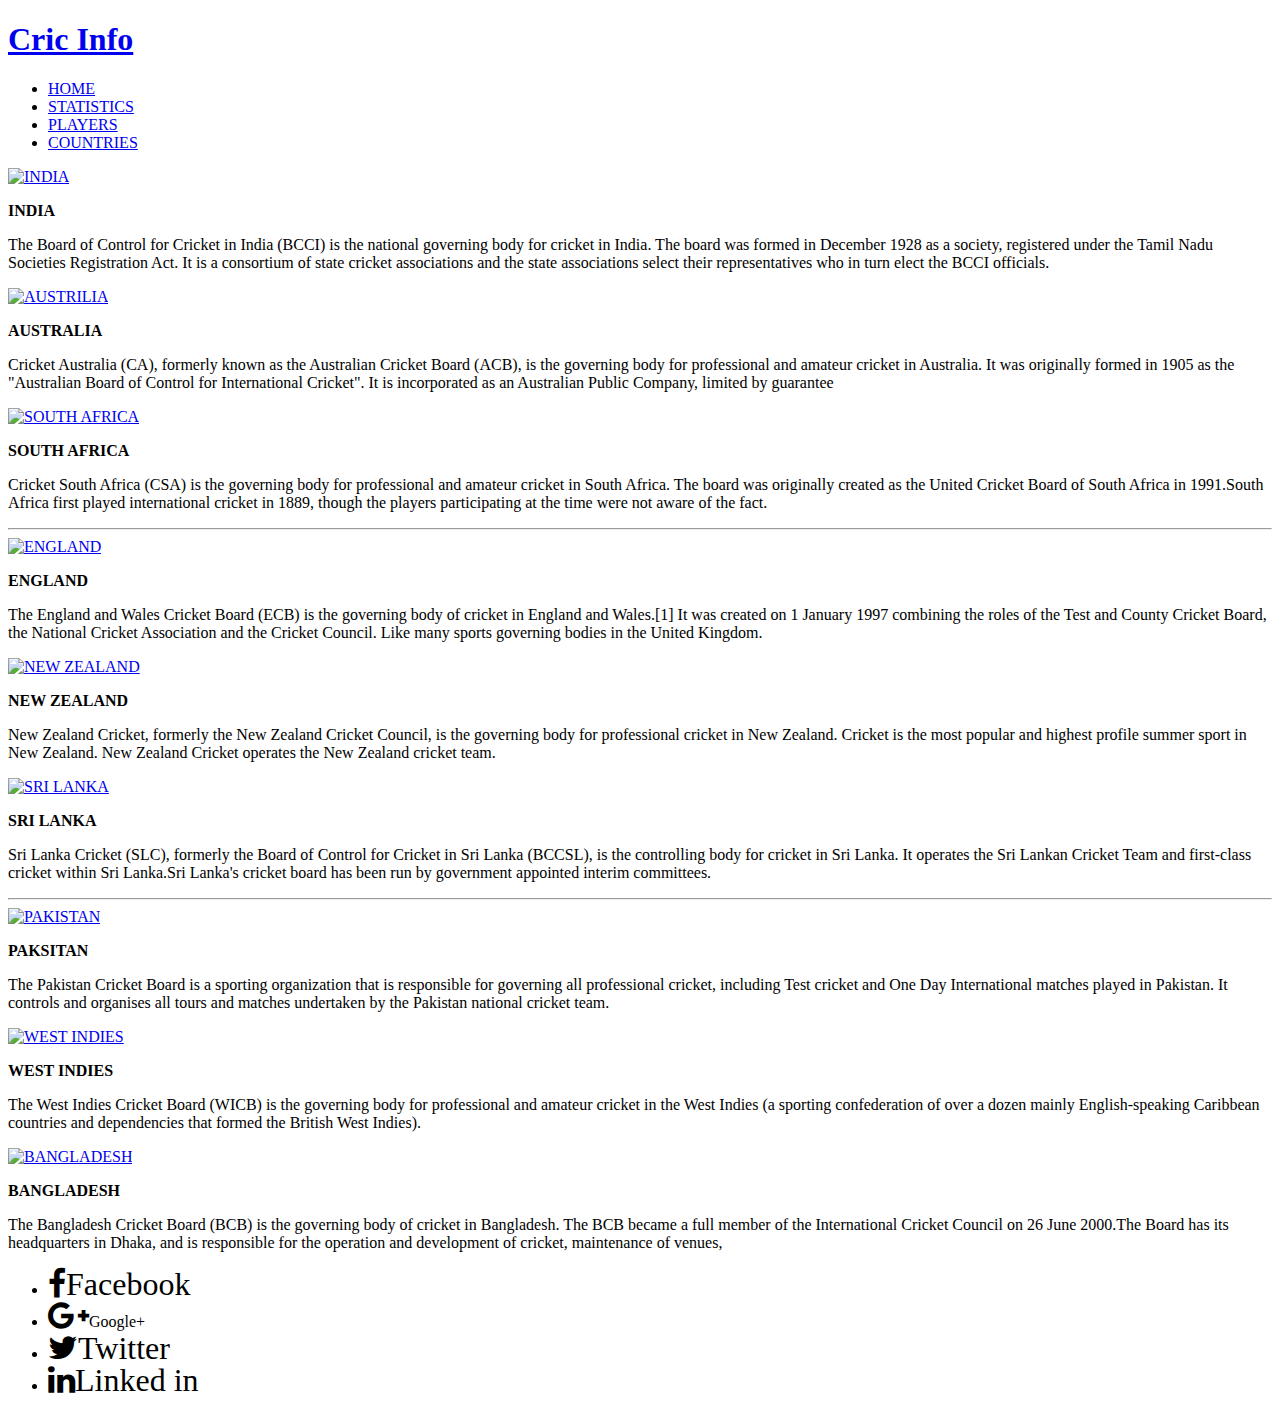
==== countries.html @ c3355572 "created second web page" ====
<!DOCTYPE html>
<html>
  <head>
    <meta charset="utf-8">
    <title>Countries</title>
    <link rel="stylesheet" type="text/css" href="css/reset.css"/>
    <link rel="stylesheet" type="text/css" href="css/text.css"/>
    <link rel="stylesheet" type="text/css" href="css/960_12_col.css"/>
    <link rel="stylesheet" type="text/css" href="css/style.css"/>
    <link rel="stylesheet" href="http://cdnjs.cloudflare.com/ajax/libs/font-awesome/4.4.0/css/font-awesome.min.css">
    <link href='https://fonts.googleapis.com/css?family=Open+Sans:400,700' rel='stylesheet' type='text/css'>
  </head>
  <body>
    <header>
      <div class="header">
          <h1> <a href="#">Cric Info</a> </h1>
        <nav>
          <ul>
            <li><a href="index.html">HOME</a></li>
            <li><a href="#">STATISTICS</a></li>
            <li><a href="#">PLAYERS</a></li>
            <li><a href="countries.html">COUNTRIES</a></li>
          </ul>
        </nav>
      </div>
    </header>
    <div class="section4 container_12">
      <div class="grid_4">
        <a href="#"><img src="img/bcci.jpg" alt="INDIA"/></a>
        <p class="name"><strong >INDIA</strong></p>
        <p class="section1data">
          The Board of Control for Cricket in India (BCCI) is the
          national governing body for cricket in India. The board was
          formed in December 1928 as a society, registered under the Tamil Nadu
          Societies Registration Act. It is a consortium of state cricket
          associations and the state associations select their representatives
          who in turn elect the BCCI officials.
        </p>
      </div>
      <div class="grid_4">
        <a href="#"><img src="img/aus.jpg" alt="AUSTRILIA" /></a>
        <p class="name"><strong>AUSTRALIA</strong></p>
        <p class="section1data">
          Cricket Australia (CA), formerly known as the Australian Cricket
          Board (ACB), is the governing body for professional and amateur
          cricket in Australia. It was originally formed in 1905 as the
          "Australian Board of Control for International Cricket". It is
          incorporated as an Australian Public Company, limited by guarantee
         </p>
      </div>
      <div class="grid_4">
        <a href="#"><img src="img/rsa.jpg" alt="SOUTH AFRICA" /></a>
        <p class="name"><strong>SOUTH AFRICA</strong></p>
        <p class="section1data">
          Cricket South Africa (CSA) is the governing body for professional
          and amateur cricket in South Africa. The board was originally created
          as the United Cricket Board of South Africa in 1991.South Africa first
          played international cricket in 1889, though the players participating
          at the time were not aware of the fact.
         </p>
      </div>
      <hr class="count"/>
    </div>
    <div class="section5 container_12">
      <div class="grid_4">
        <a href="#"><img src="img/ecb.png" alt="ENGLAND" /></a>
        <p class="name"><strong>ENGLAND</strong></p>
        <p class="section1data">
          The England and Wales Cricket Board (ECB) is the governing body of cricket
          in England and Wales.[1] It was created on 1 January 1997 combining the roles
          of the Test and County Cricket Board, the National Cricket Association and the
          Cricket Council. Like many sports governing bodies in the United Kingdom.
        </p>
      </div>
      <div class="grid_4">
        <a href="#"><img src="img/nz.png" alt="NEW ZEALAND"/></a>
        <p class="name"><strong>NEW ZEALAND</strong></p>
        <p class="section1data">
          New Zealand Cricket, formerly the New Zealand Cricket Council,
          is the governing body for professional cricket in New Zealand.
          Cricket is the most popular and highest profile summer sport in New Zealand.
          New Zealand Cricket operates the New Zealand cricket team.
        </p>
      </div>
      <div class="grid_4">
        <a href="#"><img src="img/SL.jpg" alt="SRI LANKA"/></a>
        <p class="name"><strong>SRI LANKA</strong></p>
        <p class="section1data">
          Sri Lanka Cricket (SLC), formerly the Board of Control for Cricket
          in Sri Lanka (BCCSL), is the controlling body for cricket in Sri Lanka.
          It operates the Sri Lankan Cricket Team and first-class cricket within
          Sri Lanka.Sri Lanka's cricket board has been run by government appointed
          interim committees.
        </p>
      </div>
    </div>
    <hr class="count"/>
    <div class="section5 container_12">
      <div class="grid_4">
        <a href="#"><img src="img/pcb.jpg" alt="PAKISTAN" /></a>
        <p class="name"><strong>PAKSITAN</strong></p>
        <p class="section1data">
          The Pakistan Cricket Board is a sporting organization that is responsible
          for governing all professional cricket, including Test cricket and One Day
          International matches played in Pakistan. It controls and organises all tours
          and matches undertaken by the Pakistan national cricket team.
        </p>
      </div>
      <div class="grid_4">
        <a href="#"><img src="img/wi.png" alt="WEST INDIES" /></a>
        <p class="name"><strong>WEST INDIES</strong></p>
        <p class="section1data">
          The West Indies Cricket Board (WICB) is the governing body for
          professional and amateur cricket in the West Indies (a sporting
          confederation of over a dozen mainly English-speaking Caribbean
          countries and dependencies that formed the British West Indies).
        </p>
      </div>
      <div class="grid_4">
        <a href="#"><img src="img/ban.jpg" alt="BANGLADESH" /></a>
        <p class="name"><strong>BANGLADESH</strong></p>
        <p class="section1data">
          The Bangladesh Cricket Board (BCB) is the governing body of cricket
          in Bangladesh. The BCB became a full member of the International Cricket
          Council on 26 June 2000.The Board has its headquarters in Dhaka, and is
          responsible for the operation and development of cricket, maintenance of venues,
        </p>
      </div>
    </div>
    <footer class="foot">
         <ul>
          <li><i class="fa fa-facebook fa-2x fb" aria-hidden="true"><span>Facebook</i></li>
          <li><i class="fa fa-google-plus fa-2x" aria-hidden="true"></i><span>Google+</span></li>
          <li><i class="fa fa-twitter fa-2x" aria-hidden="true"><span>Twitter</span></i></li>
          <li><i class="fa fa-linkedin fa-2x" aria-hidden="true"><span>Linked in</span></i></li>
         </ul>
    </footer>
  </body>
</html>
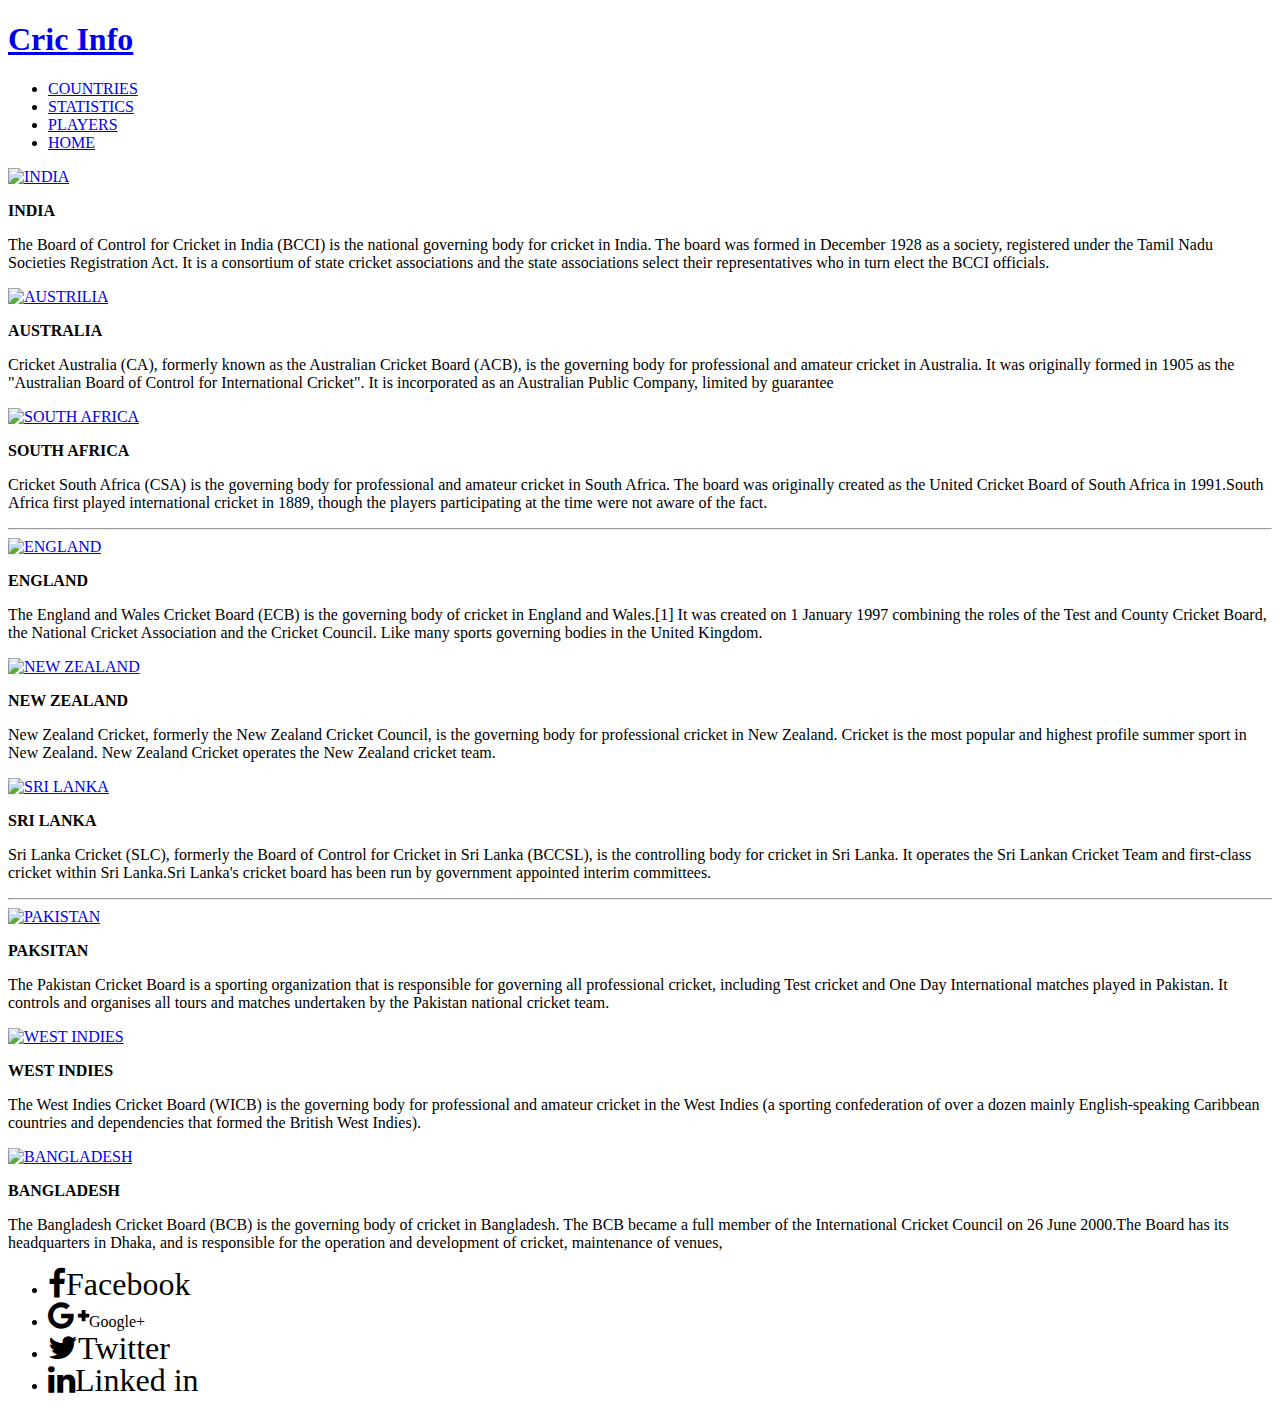
==== commit f196b028: "done with 2 web pages" ====
--- a/countries.html
+++ b/countries.html
@@ -16,10 +16,10 @@
           <h1> <a href="#">Cric Info</a> </h1>
         <nav>
           <ul>
-            <li><a href="index.html">HOME</a></li>
+            <li><a href="countries.html">COUNTRIES</a></li>
             <li><a href="#">STATISTICS</a></li>
             <li><a href="#">PLAYERS</a></li>
-            <li><a href="countries.html">COUNTRIES</a></li>
+            <li><a href="index.html">HOME</a></li>
           </ul>
         </nav>
       </div>
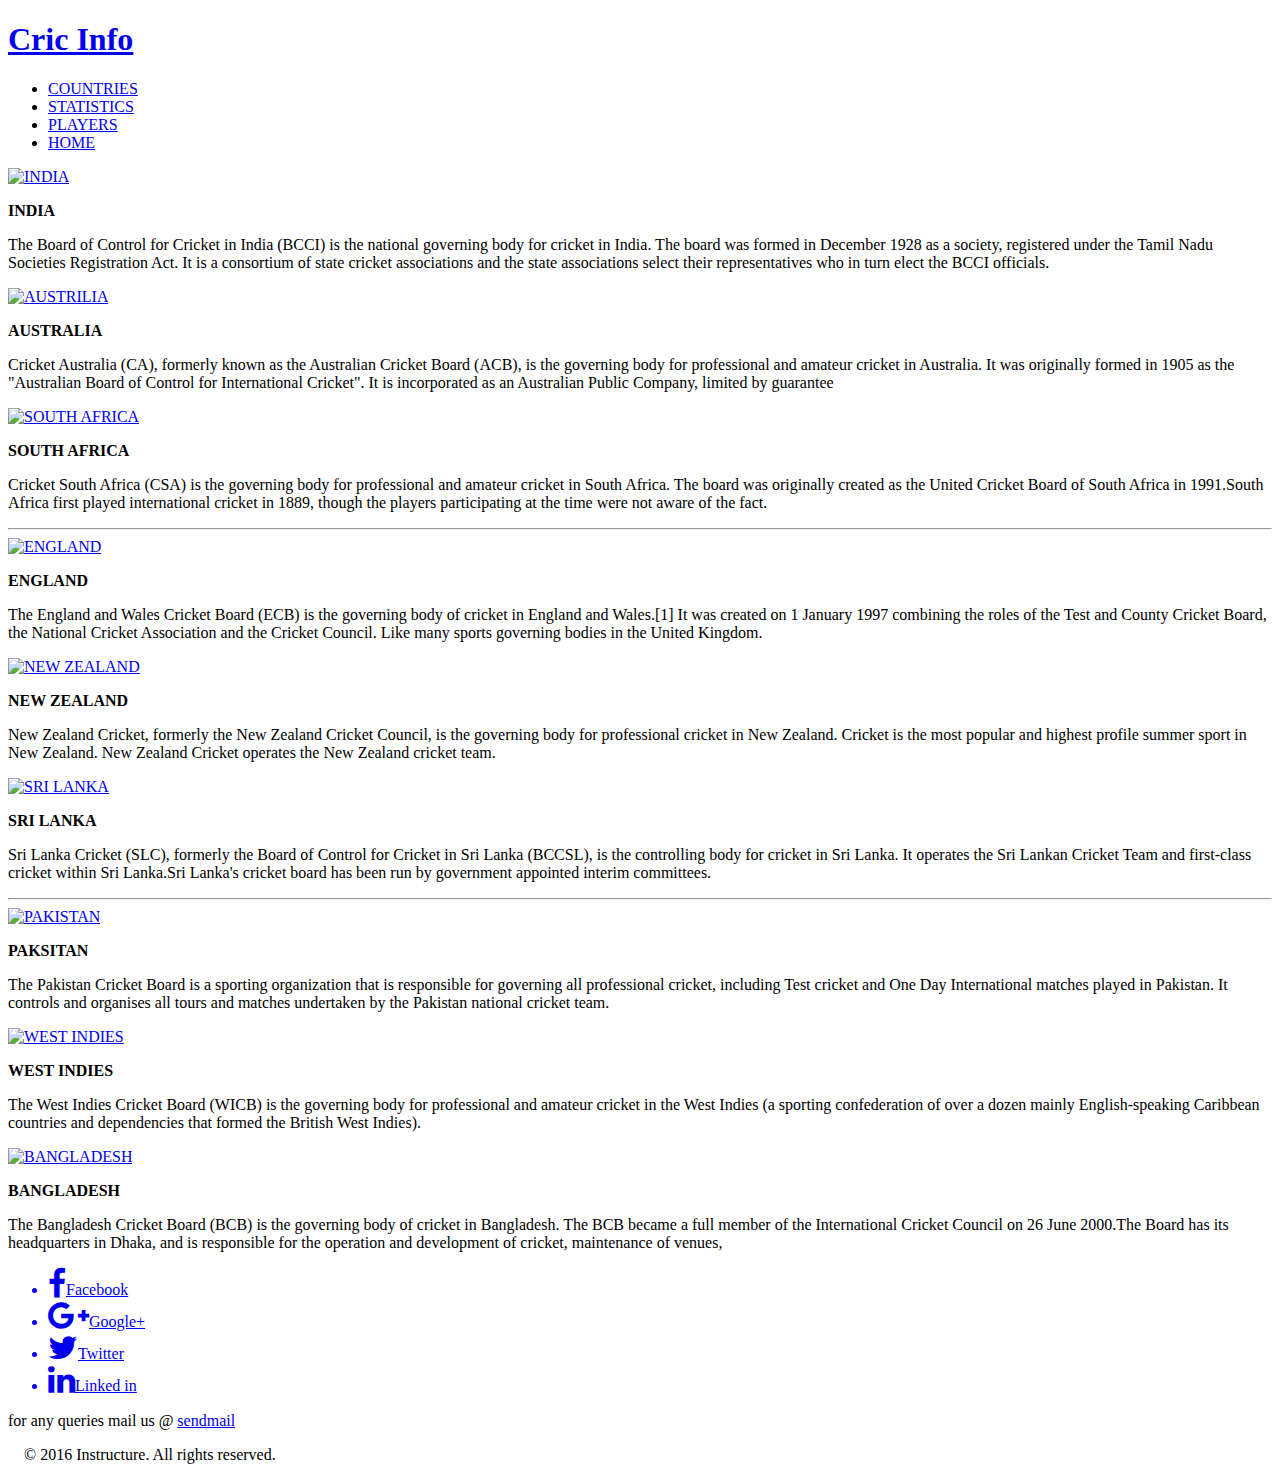
==== commit ea55a420: "done some changes to footer" ====
--- a/countries.html
+++ b/countries.html
@@ -129,11 +129,13 @@
     </div>
     <footer class="foot">
          <ul>
-          <li><i class="fa fa-facebook fa-2x fb" aria-hidden="true"><span>Facebook</i></li>
-          <li><i class="fa fa-google-plus fa-2x" aria-hidden="true"></i><span>Google+</span></li>
-          <li><i class="fa fa-twitter fa-2x" aria-hidden="true"><span>Twitter</span></i></li>
-          <li><i class="fa fa-linkedin fa-2x" aria-hidden="true"><span>Linked in</span></i></li>
+          <a href="#"><li><i class="fa fa-facebook fa-2x fb" aria-hidden="true"></i><span>Facebook</li></a>
+          <a href="#"><li><i class="fa fa-google-plus fa-2x google" aria-hidden="true"></i><span>Google+</span></li></a>
+          <a href="#"><li><i class="fa fa-twitter fa-2x tweet" aria-hidden="true"></i><span>Twitter</span></li></a>
+          <a href="#"><li><i class="fa fa-linkedin fa-2x linked" aria-hidden="true"></i><span>Linked in</span></li></a>
          </ul>
+         <p>for any queries mail us @&nbsp;<a href="mailto:mkrishnateja07@gmail.com">sendmail</a></p>
+         <p>&nbsp;&nbsp;&nbsp;&nbsp;© 2016 Instructure. All rights reserved.</p>
     </footer>
   </body>
 </html>
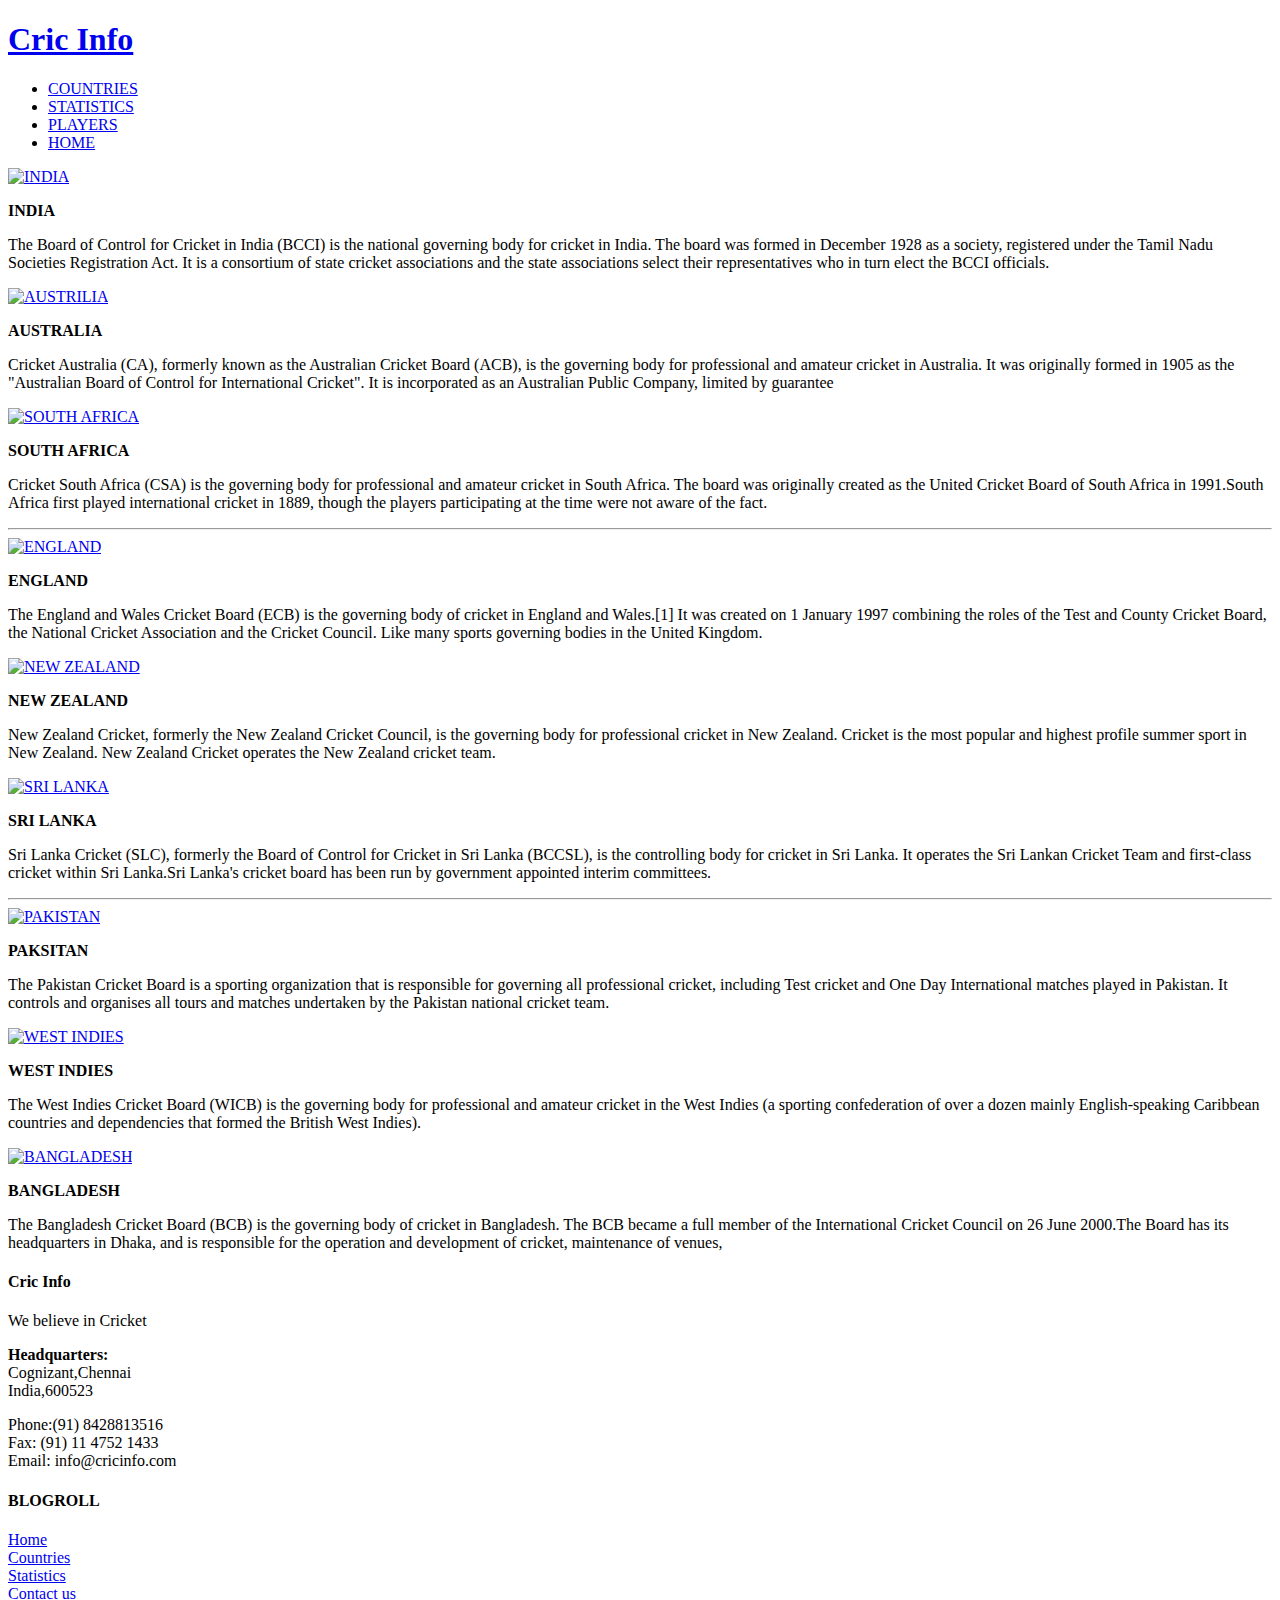
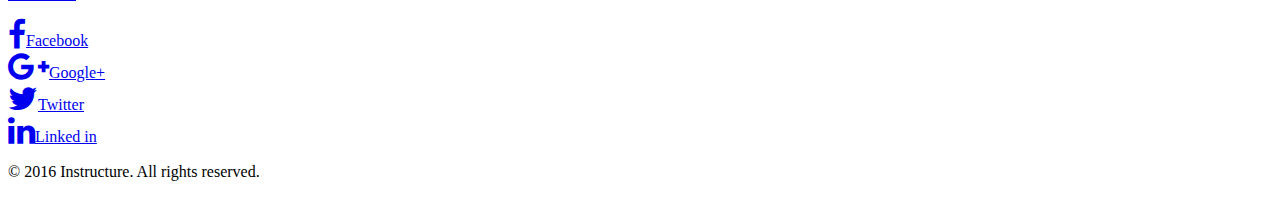
==== commit 11f704aa: "done modifications to footer" ====
--- a/countries.html
+++ b/countries.html
@@ -127,15 +127,24 @@
         </p>
       </div>
     </div>
-    <footer class="foot">
-         <ul>
-          <a href="#"><li><i class="fa fa-facebook fa-2x fb" aria-hidden="true"></i><span>Facebook</li></a>
-          <a href="#"><li><i class="fa fa-google-plus fa-2x google" aria-hidden="true"></i><span>Google+</span></li></a>
-          <a href="#"><li><i class="fa fa-twitter fa-2x tweet" aria-hidden="true"></i><span>Twitter</span></li></a>
-          <a href="#"><li><i class="fa fa-linkedin fa-2x linked" aria-hidden="true"></i><span>Linked in</span></li></a>
-         </ul>
-         <p>for any queries mail us @&nbsp;<a href="mailto:mkrishnateja07@gmail.com">sendmail</a></p>
-         <p>&nbsp;&nbsp;&nbsp;&nbsp;© 2016 Instructure. All rights reserved.</p>
+    <footer class="foot container_12">
+         <div class="foot1 grid_4">
+           <h4>Cric Info</h4>
+           <p>We believe in Cricket</p>
+           <p><strong>Headquarters:</strong><br>Cognizant,Chennai<br>India,600523</p>
+           <p>Phone:(91) 8428813516<br>Fax: (91) 11 4752 1433<br>Email: info@cricinfo.com</p>
+         </div>
+         <div class="foot2 grid_4">
+           <h4>BLOGROLL</h4>
+           <p><a href="#">Home</a><br><a href="#">Countries</a><br><a href="#">Statistics</a><br><a href="#">Contact us</a></p>
+         </div>
+         <div class="foot3 grid_4">
+           <p>
+             <a href="#"><li><i class="fa fa-facebook fa-2x fb" aria-hidden="true"></i><span>Facebook</li></a>
+             <a href="#"><li><i class="fa fa-google-plus fa-2x google" aria-hidden="true"></i><span>Google+</span></li></a>
+             <a href="#"><li><i class="fa fa-twitter fa-2x tweet" aria-hidden="true"></i><span>Twitter</span></li></a>
+             <a href="#"><li><i class="fa fa-linkedin fa-2x linked" aria-hidden="true"></i><span>Linked in</span></li></a></p>
+             <p class="copy">© 2016 Instructure. All rights reserved.</p>
     </footer>
   </body>
 </html>
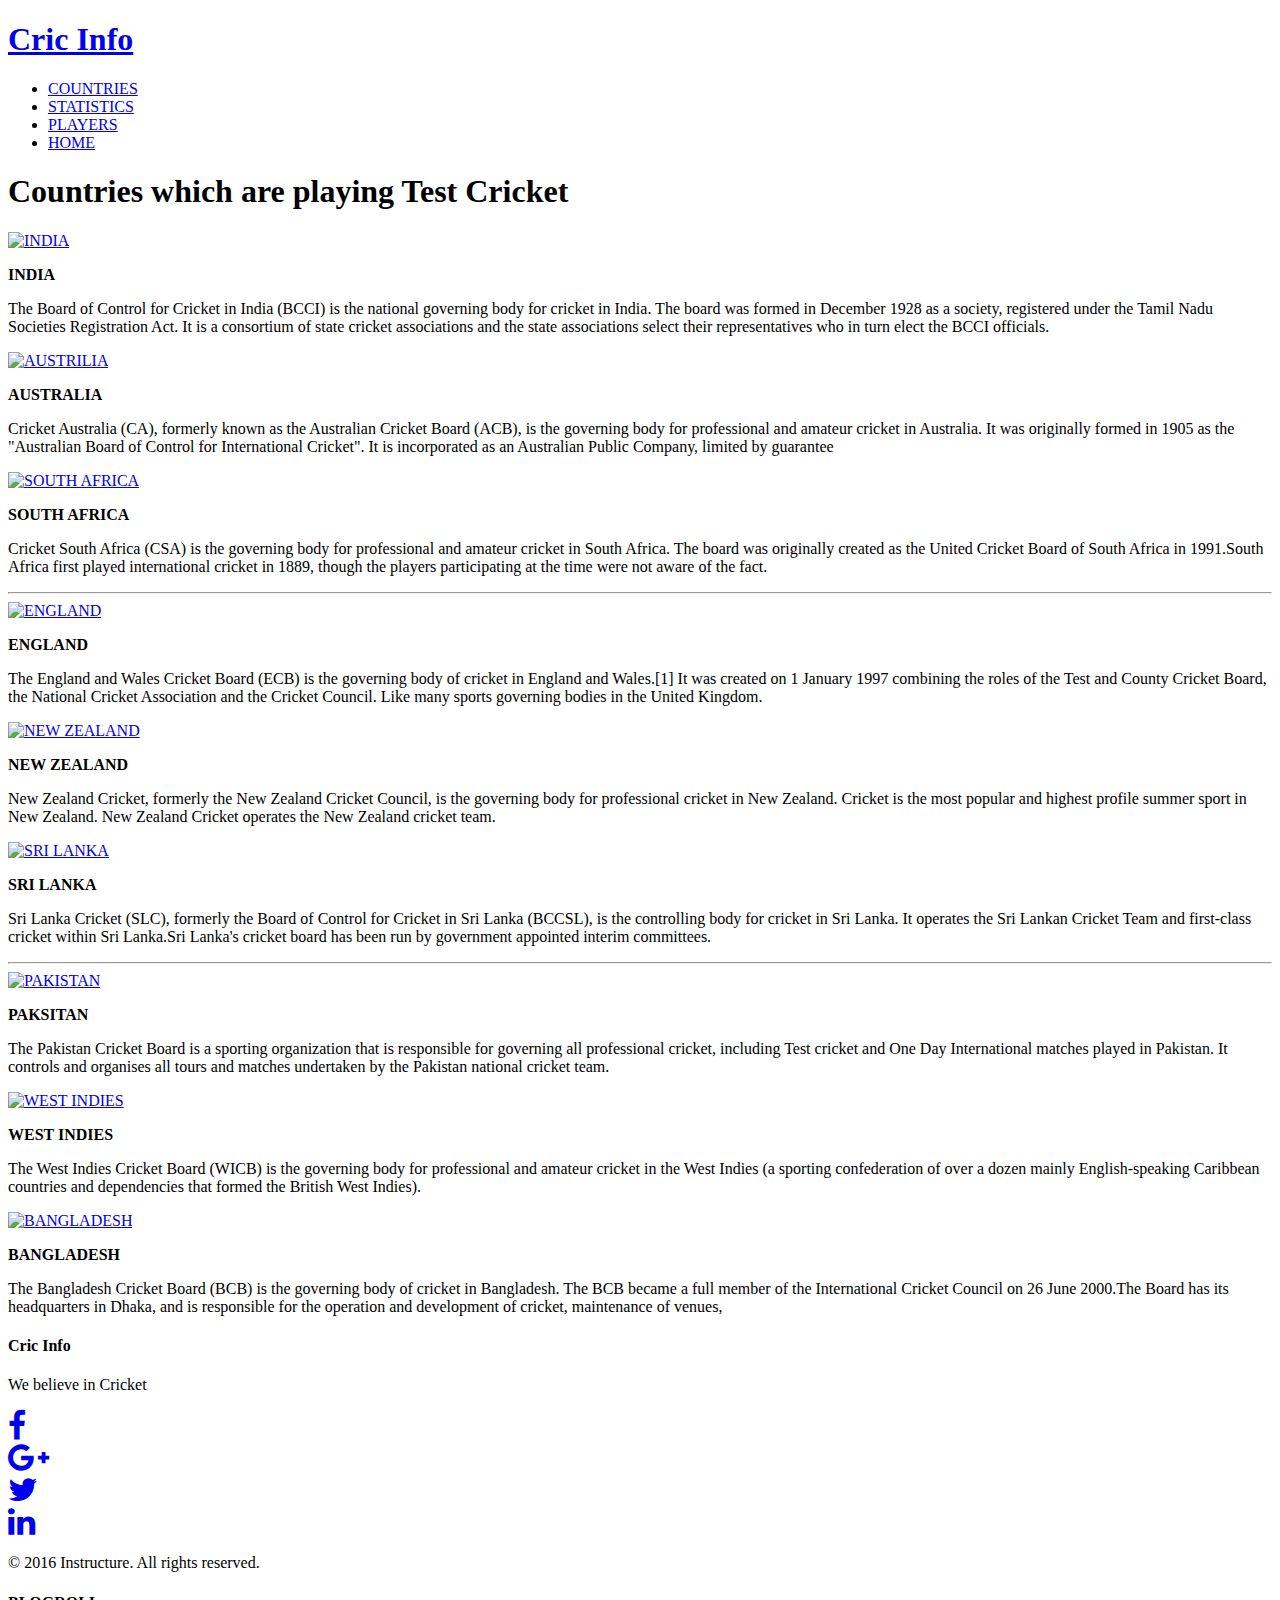
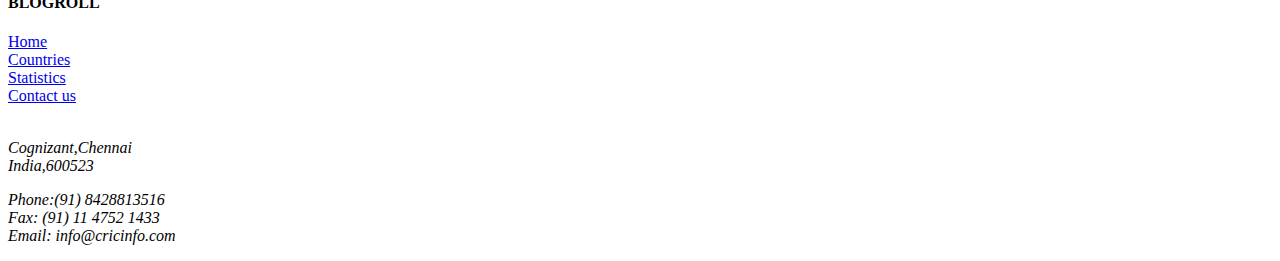
==== commit 242c991c: "changed the footer" ====
--- a/countries.html
+++ b/countries.html
@@ -24,6 +24,7 @@
         </nav>
       </div>
     </header>
+    <h1 class="conthead">Countries which are playing Test Cricket</h1>
     <div class="section4 container_12">
       <div class="grid_4">
         <a href="#"><img src="img/bcci.jpg" alt="INDIA"/></a>
@@ -63,7 +64,7 @@
     </div>
     <div class="section5 container_12">
       <div class="grid_4">
-        <a href="#"><img src="img/ecb.png" alt="ENGLAND" /></a>
+        <a href="#"><img src="img/ecb.jpg" alt="ENGLAND" /></a>
         <p class="name"><strong>ENGLAND</strong></p>
         <p class="section1data">
           The England and Wales Cricket Board (ECB) is the governing body of cricket
@@ -83,7 +84,7 @@
         </p>
       </div>
       <div class="grid_4">
-        <a href="#"><img src="img/SL.jpg" alt="SRI LANKA"/></a>
+        <a href="#"><img src="img/SL.png" alt="SRI LANKA"/></a>
         <p class="name"><strong>SRI LANKA</strong></p>
         <p class="section1data">
           Sri Lanka Cricket (SLC), formerly the Board of Control for Cricket
@@ -130,21 +131,20 @@
     <footer class="foot container_12">
          <div class="foot1 grid_4">
            <h4>Cric Info</h4>
-           <p>We believe in Cricket</p>
-           <p><strong>Headquarters:</strong><br>Cognizant,Chennai<br>India,600523</p>
-           <p>Phone:(91) 8428813516<br>Fax: (91) 11 4752 1433<br>Email: info@cricinfo.com</p>
+           <p>We believe in Cricket<br>
+             <a href="#"><li><i class="fa fa-facebook fa-2x fb" aria-hidden="true"></i></li></a>
+             <a href="#"><li><i class="fa fa-google-plus fa-2x google" aria-hidden="true"></i></li></a>
+             <a href="#"><li><i class="fa fa-twitter fa-2x tweet" aria-hidden="true"></i></li></a>
+             <a href="#"><li><i class="fa fa-linkedin fa-2x linked" aria-hidden="true"></i></li></a></p>
+           <p class="copy">© 2016 Instructure. All rights reserved.</p>
          </div>
          <div class="foot2 grid_4">
            <h4>BLOGROLL</h4>
            <p><a href="#">Home</a><br><a href="#">Countries</a><br><a href="#">Statistics</a><br><a href="#">Contact us</a></p>
          </div>
          <div class="foot3 grid_4">
-           <p>
-             <a href="#"><li><i class="fa fa-facebook fa-2x fb" aria-hidden="true"></i><span>Facebook</li></a>
-             <a href="#"><li><i class="fa fa-google-plus fa-2x google" aria-hidden="true"></i><span>Google+</span></li></a>
-             <a href="#"><li><i class="fa fa-twitter fa-2x tweet" aria-hidden="true"></i><span>Twitter</span></li></a>
-             <a href="#"><li><i class="fa fa-linkedin fa-2x linked" aria-hidden="true"></i><span>Linked in</span></li></a></p>
-             <p class="copy">© 2016 Instructure. All rights reserved.</p>
+             <p><address><br>Cognizant,Chennai<br>India,600523</address></p>
+             <p><address>Phone:(91) 8428813516<br>Fax: (91) 11 4752 1433<br>Email: info@cricinfo.com</address></p>
     </footer>
   </body>
 </html>
